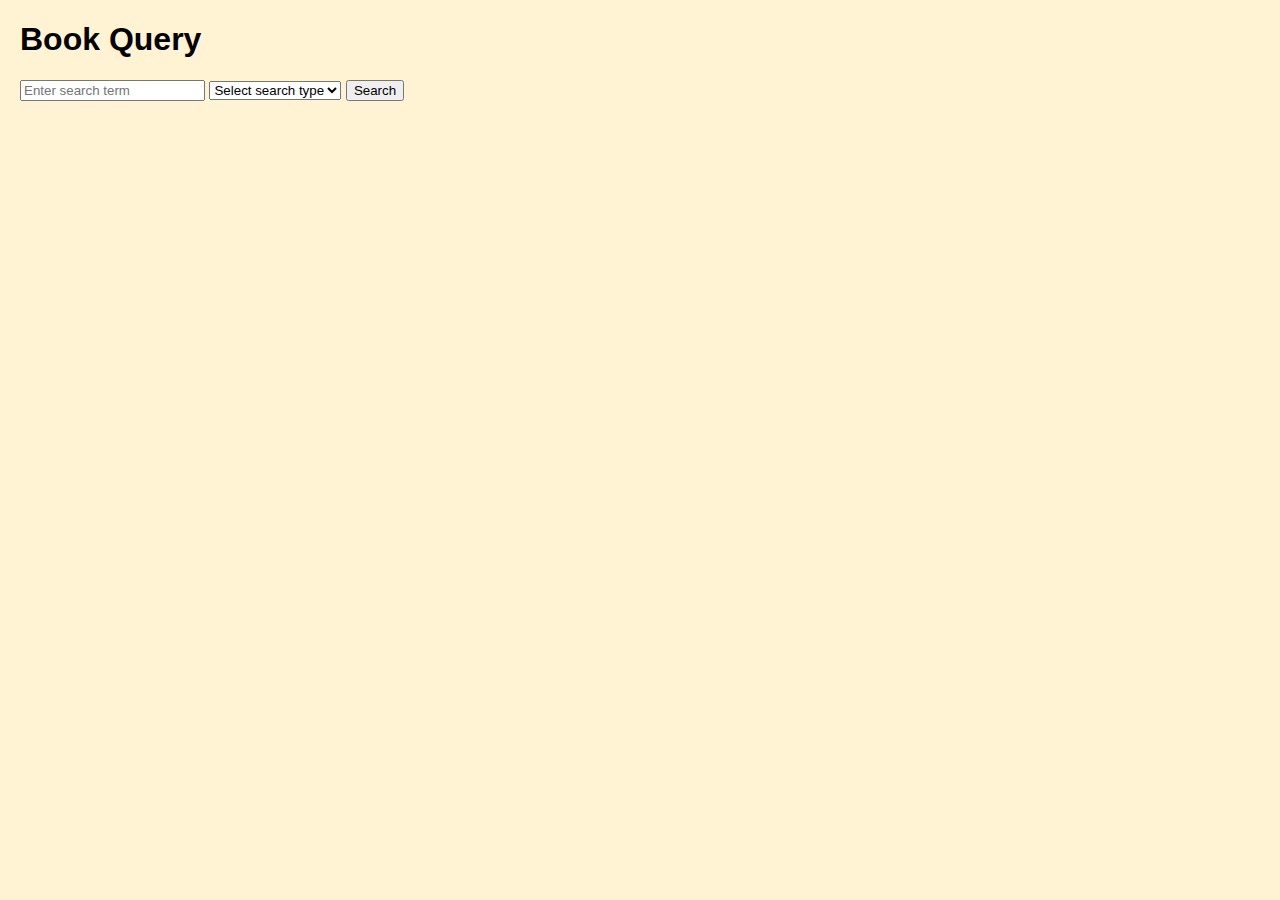
==== Library/library.html @ 658f40f9 "shouldfix2.1" ====
<!DOCTYPE html>
<html lang="en">
  <head>
    <meta charset="UTF-8">
    <title>Library</title>
    <style>
      body { background-color: #fff3d4; font-family: Arial, sans-serif; margin:20px; }
      .search-container { margin-bottom: 20px; }
    </style>
  </head>
  <body>
    <h1>Book Query</h1>
    <form id="searchForm">
      <input type="text" id="searchInput" placeholder="Enter search term">
      <select id="searchType" required>
        <option value="">Select search type</option>
        <option value="books">Book ID</option>
        <option value="authors">Author</option>
      </select>
      <input type="submit" value="Search">
    </form>
    <div id="results"></div>
    <script src="/static/js/rest.js"></script>
  </body>
</html>
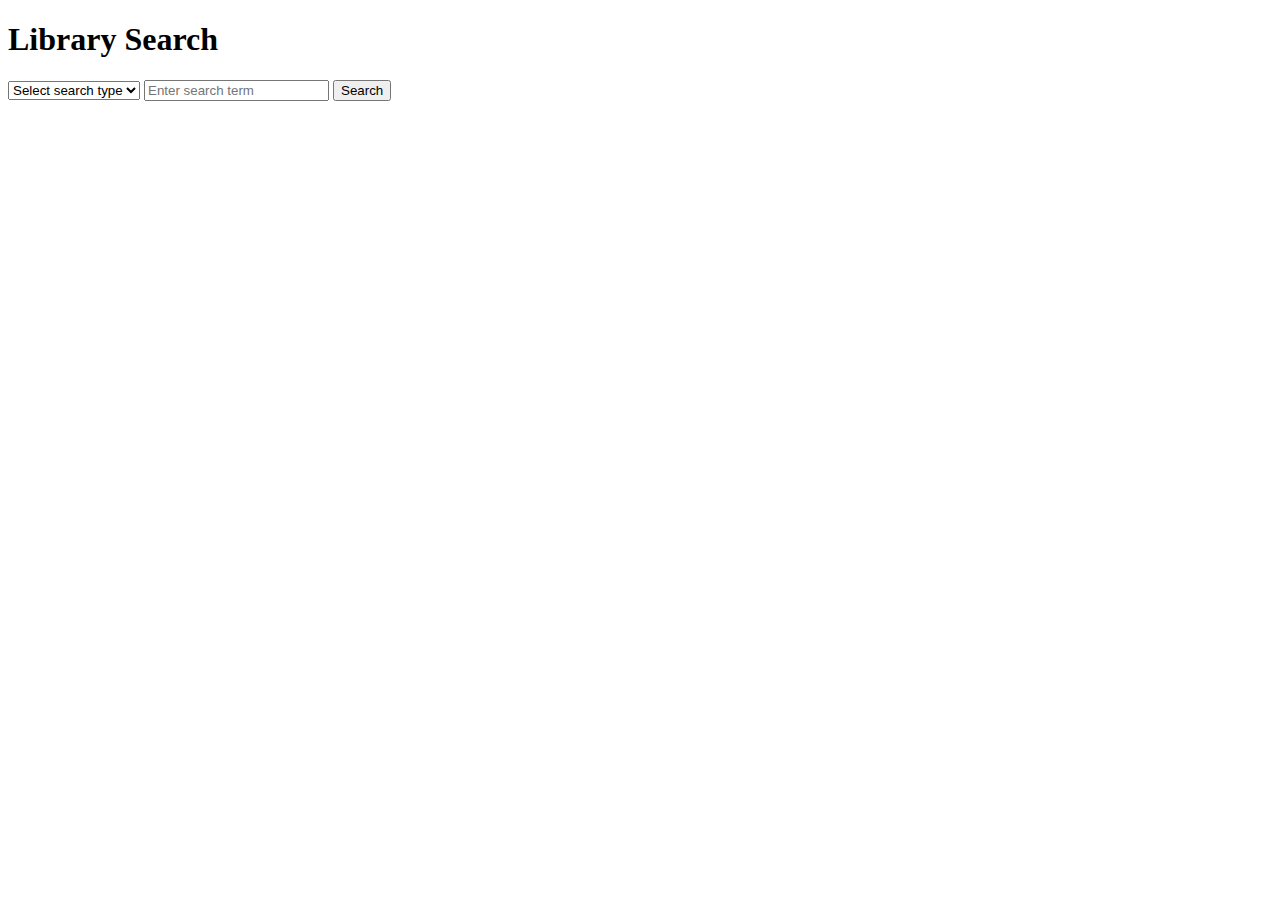
==== commit f24cd451: "assignment 4" ====
--- a/Library/library.html
+++ b/Library/library.html
@@ -1,25 +1,31 @@
 <!DOCTYPE html>
 <html lang="en">
-  <head>
+<head>
     <meta charset="UTF-8">
     <title>Library</title>
     <style>
-      body { background-color: #fff3d4; font-family: Arial, sans-serif; margin:20px; }
-      .search-container { margin-bottom: 20px; }
+        .book-container {
+            border: 1px solid #ccc;
+            margin: 10px;
+            padding: 10px;
+        }
+        .hidden {
+            display: none;
+        }
     </style>
-  </head>
-  <body>
-    <h1>Book Query</h1>
+</head>
+<body>
+    <h1>Library Search</h1>
     <form id="searchForm">
-      <input type="text" id="searchInput" placeholder="Enter search term">
-      <select id="searchType" required>
-        <option value="">Select search type</option>
-        <option value="books">Book ID</option>
-        <option value="authors">Author</option>
-      </select>
-      <input type="submit" value="Search">
+        <select id="searchType">
+            <option value="">Select search type</option>
+            <option value="books">Book ID</option>
+            <option value="authors">Author</option>
+        </select>
+        <input type="text" id="searchInput" placeholder="Enter search term">
+        <button type="submit">Search</button>
     </form>
     <div id="results"></div>
     <script src="/static/js/rest.js"></script>
-  </body>
-</html>+</body>
+</html>
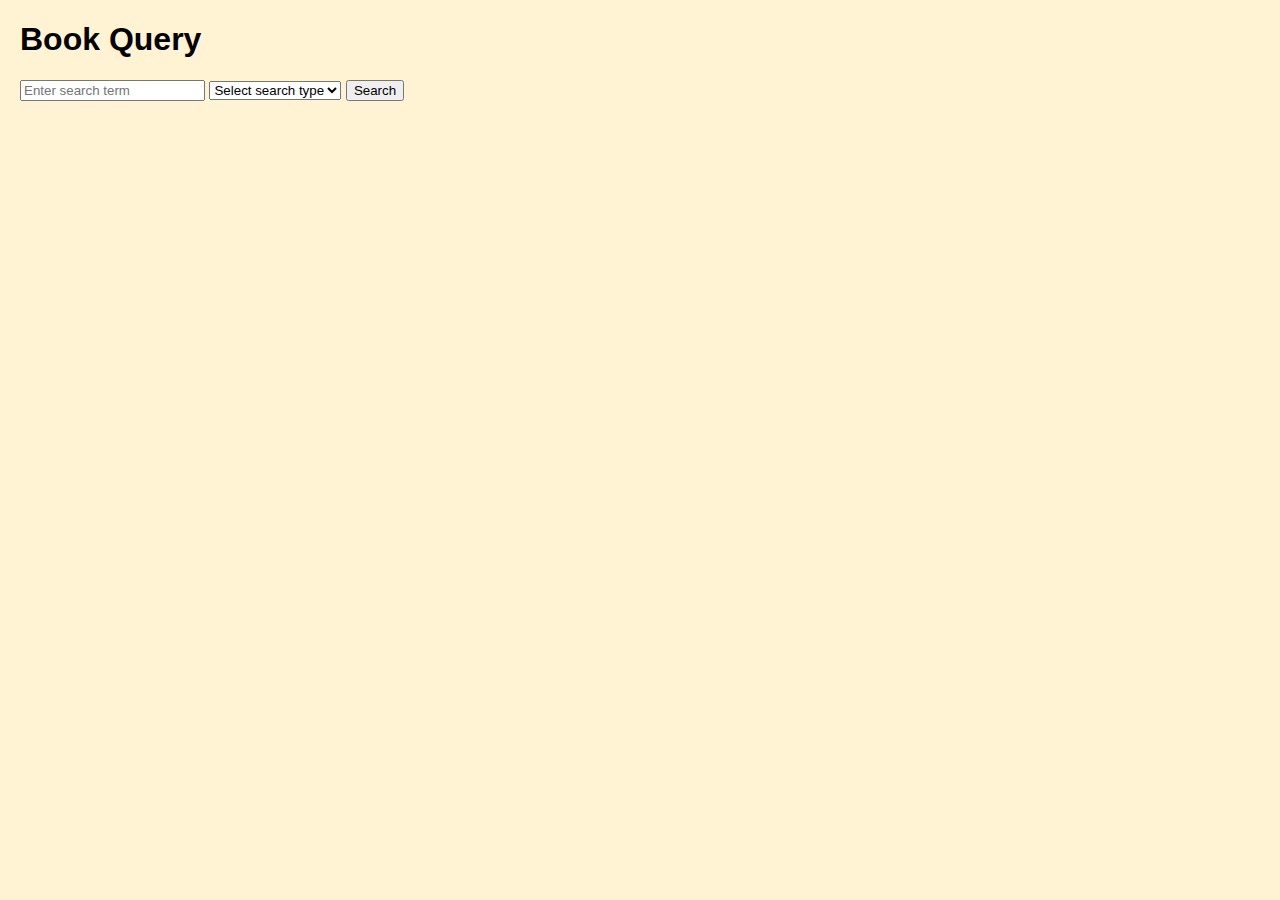
==== commit adc22613: "tech 4-2" ====
--- a/Library/library.html
+++ b/Library/library.html
@@ -4,26 +4,31 @@
     <meta charset="UTF-8">
     <title>Library</title>
     <style>
+        body {
+            background-color: #fff3d4;
+            font-family: Arial, sans-serif;
+            margin: 20px;
+        }
+        .search-container {
+            margin: 20px 0;
+        }
         .book-container {
             border: 1px solid #ccc;
             margin: 10px;
-            padding: 10px;
-        }
-        .hidden {
-            display: none;
+            padding: 15px;
         }
     </style>
 </head>
 <body>
-    <h1>Library Search</h1>
+    <h1>Book Query</h1>
     <form id="searchForm">
-        <select id="searchType">
+        <input type="text" id="searchInput" placeholder="Enter search term">
+        <select id="searchType" required>
             <option value="">Select search type</option>
             <option value="books">Book ID</option>
             <option value="authors">Author</option>
         </select>
-        <input type="text" id="searchInput" placeholder="Enter search term">
-        <button type="submit">Search</button>
+        <input type="submit" value="Search">
     </form>
     <div id="results"></div>
     <script src="/static/js/rest.js"></script>
